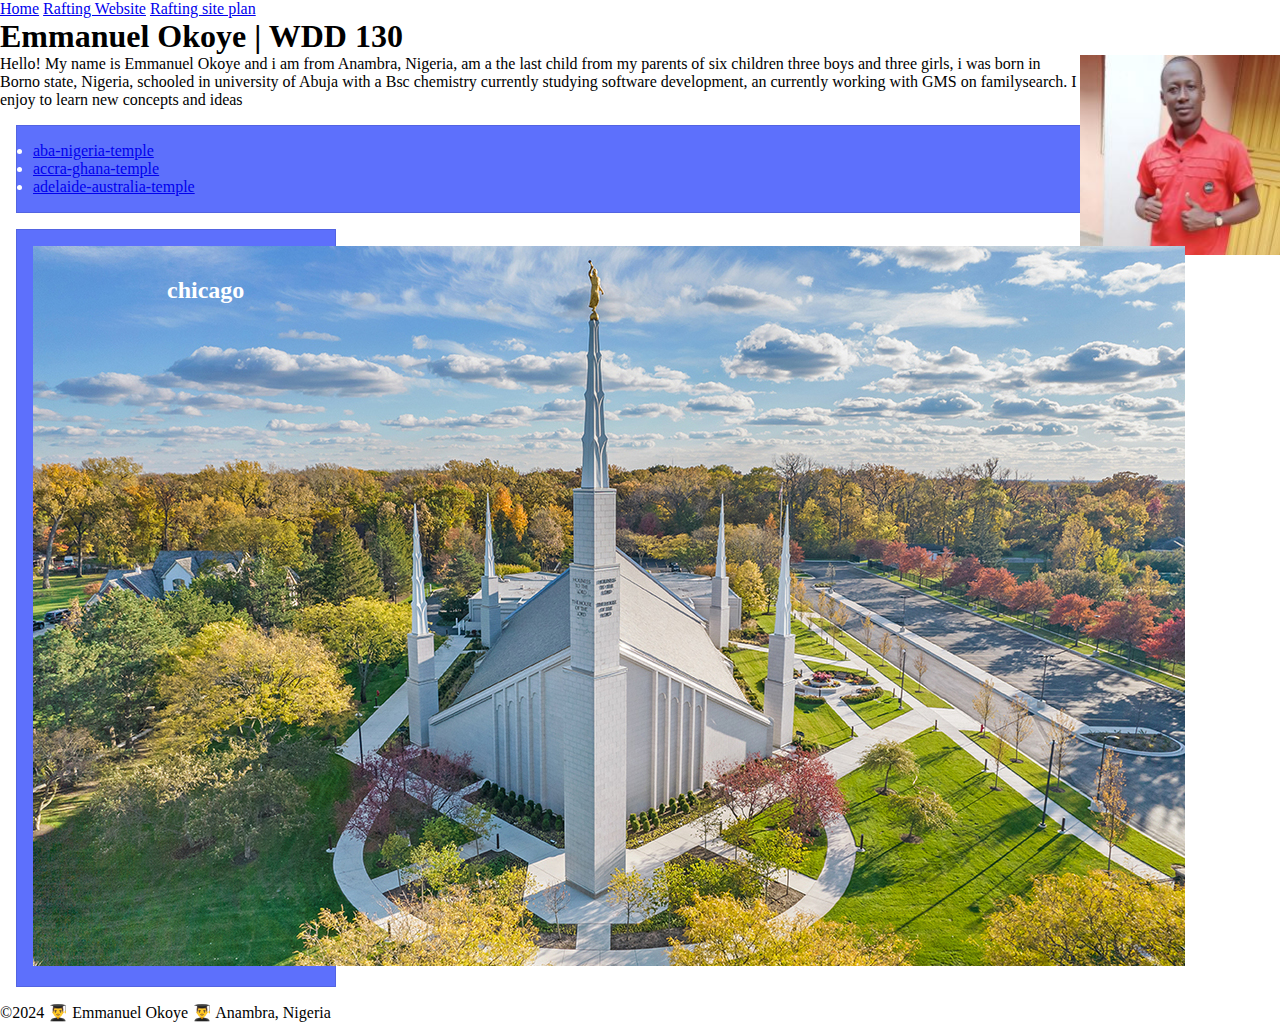
==== index.html @ 3f20ca9e "added closure to index" ====
<!DOCTYPE html>
<html lang="en-US">
    <head>
        <meta charset="utf-8">
        <meta name="viewport" content="width=device-width,initial-scale=1.0">
        <title> Emmanuel Okoye | WDD 130</title>
        <link rel="stylesheet" href="styles/styles.css">
        <meta name="description" content="Emmanuel Okoye, WDD 130, to show my viewers my page.">
        <meta name="author" content="Emmanuel Okoye">
    </head>
    <body>
        <header>
          <nav>
            <a href="#">Home</a>
            <a href="wwr/">Rafting Website</a>
            <a href="wwr/site-plan-rafting.html">Rafting site plan</a>
            <a href="https://www.linkedin.com/in/emmanuel-okoye-212879296"></a>
            <a href="https://www.facebook.com/emma.okoye.967"></a>
          </nav>
        </header>
        <main>
            <h1>Emmanuel Okoye | WDD 130</h1>
            <img src="images/profile.jpeg" alt="Hello, my name is Emmanuel Okoye" width="200">
            <p> Hello! My name is Emmanuel Okoye and i am from Anambra, Nigeria, am a the last child from my 
              parents of six children three boys and three girls, i was born in Borno state, Nigeria, schooled 
              in university of Abuja with a Bsc chemistry currently studying software development, an currently working with GMS on familysearch. I enjoy to learn new concepts and ideas</p>
            <ul class="box">
              <li><a href="https://newsroom.churchofjesuschrist.org/article/aba-nigeria-temple" target="_blank">aba-nigeria-temple</a></li>
              <li><a href="https://newsroom.churchofjesuschrist.org/article/accra-ghana-temple" target="_blank">accra-ghana-temple</a></li>
              <li><a href="https://newsroom.churchofjesuschrist.org/article/adelaide-australia-temple" target="_blank">adelaide-australia-temple</a></li>
            </ul>
        </main>
        <aside class="box">
          <h2>chicago</h2>
          <img src="images/chicago-temple.jpg" alt="view of chicago illinois temple">
        </aside>
        <footer>
            <p>©2024 👨‍🎓 Emmanuel Okoye 👨‍🎓 Anambra, Nigeria </p>
       </footer>
        
    </body>
    <!-- this page was last modified on the 28th day of June 2024 -->

</html>
---- styles/styles.css ----
* { 
    margin: 0;
    padding: 0;
    box-sizing: border-box;
}
 /* Class Selectors */

.box {
   
    margin: 1rem;
    border: 1px solid rgba(0,0,0,.1);
    padding: 1rem;
    background-color: #5D70FC;
    color:white;
}

aside {
    width: 20em;
    text-align: center;
    position: relative;
    
}

main img {
    /* i can add other declaration made to my image */
    float: right;
}
aside h2 {
    position: absolute;
    top: 47px;
    left: 150px;
}
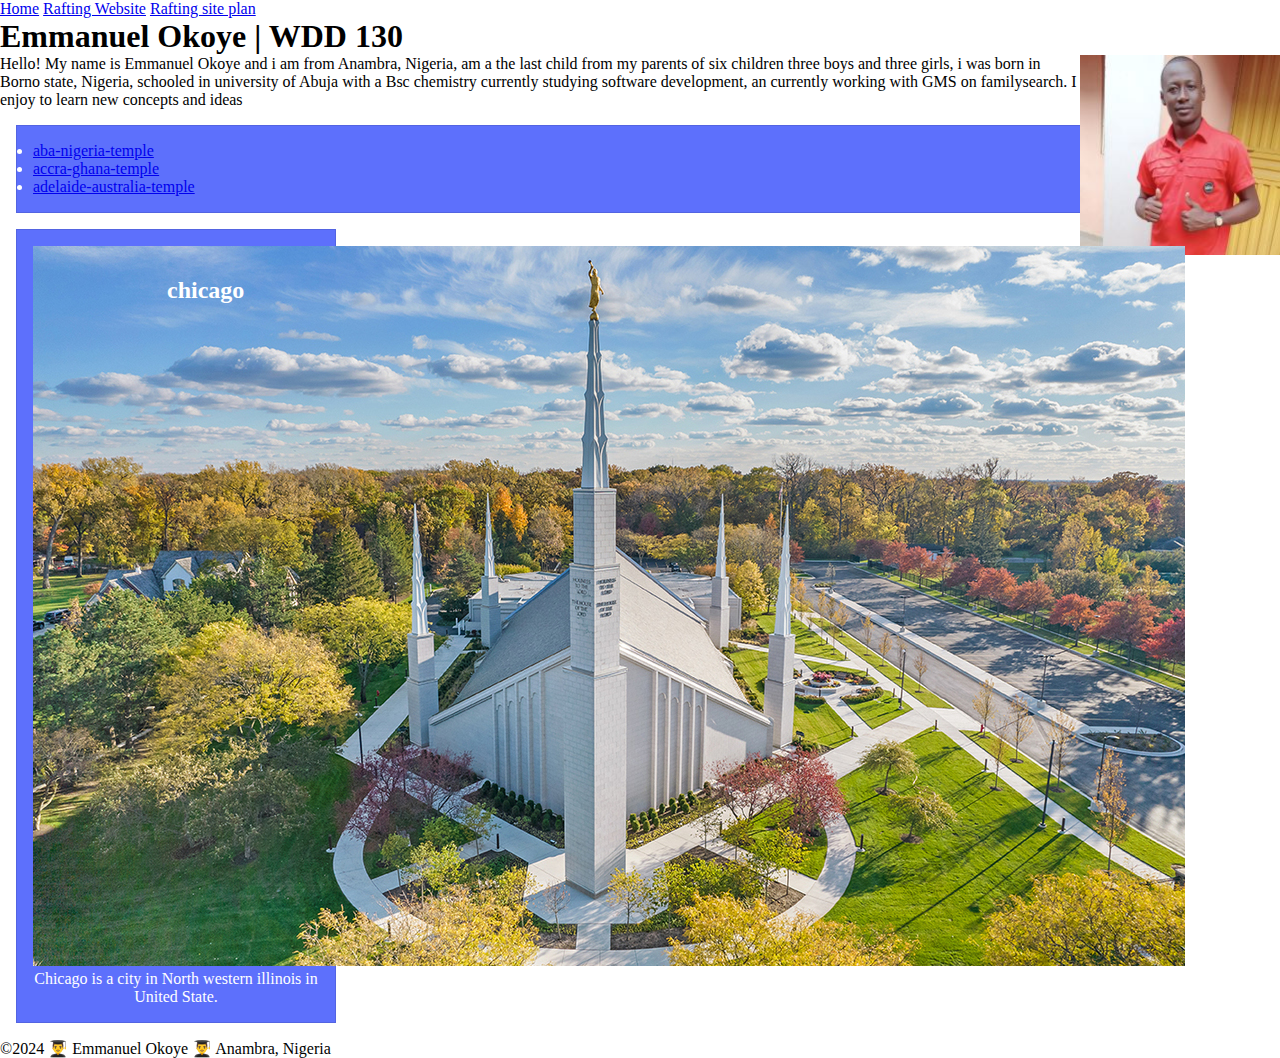
==== commit dbe0cd94: "added paragraph" ====
--- a/index.html
+++ b/index.html
@@ -33,6 +33,7 @@
         <aside class="box">
           <h2>chicago</h2>
           <img src="images/chicago-temple.jpg" alt="view of chicago illinois temple">
+          <p>Chicago is a city in North western illinois in United State.</p>
         </aside>
         <footer>
             <p>©2024 👨‍🎓 Emmanuel Okoye 👨‍🎓 Anambra, Nigeria </p>
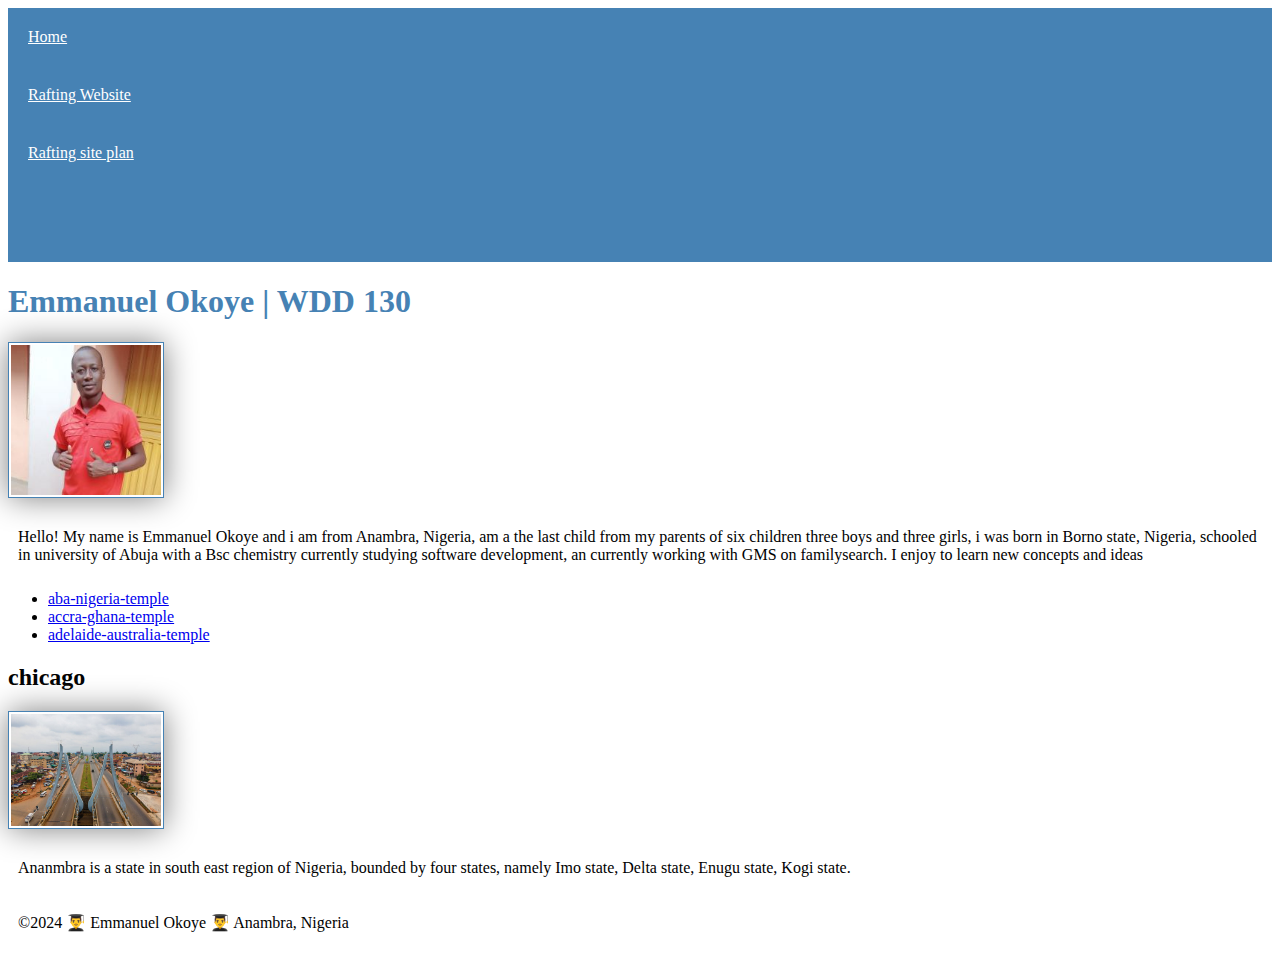
==== commit f3e01cb3: "added paragrapg content" ====
--- a/index.html
+++ b/index.html
@@ -32,8 +32,10 @@
         </main>
         <aside class="box">
           <h2>chicago</h2>
-          <img src="images/chicago-temple.jpg" alt="view of chicago illinois temple">
-          <p>Chicago is a city in North western illinois in United State.</p>
+          <img src="images/anambra.jpg" alt="view of Ananmbra state">
+          <p>Ananmbra is a state  in south east region of Nigeria, bounded by four states, namely
+             Imo state, Delta state, Enugu state, Kogi state.
+          </p>
         </aside>
         <footer>
             <p>©2024 👨‍🎓 Emmanuel Okoye 👨‍🎓 Anambra, Nigeria </p>
--- a/styles/styles.css
+++ b/styles/styles.css
@@ -1,32 +1,25 @@
-* { 
-    margin: 0;
-    padding: 0;
-    box-sizing: border-box;
-}
- /* Class Selectors */
-
-.box {
-   
-    margin: 1rem;
-    border: 1px solid rgba(0,0,0,.1);
-    padding: 1rem;
-    background-color: #5D70FC;
-    color:white;
+nav {
+    background-color: steelblue;
 }
 
-aside {
-    width: 20em;
-    text-align: center;
-    position: relative;
-    
+nav a {
+    color: white;
+    display: block;
+    padding: 20px;
 }
 
-main img {
-    /* i can add other declaration made to my image */
-    float: right;
+h1 {
+    color: steelblue;
 }
-aside h2 {
-    position: absolute;
-    top: 47px;
-    left: 150px;
+
+img {
+    width: 150px;
+    height: auto;
+    border: 1px solid steelblue;
+    padding: 2px;
+    box-shadow: 0 0 30px gray;
+}
+    
+p {
+    padding: 10px;
 }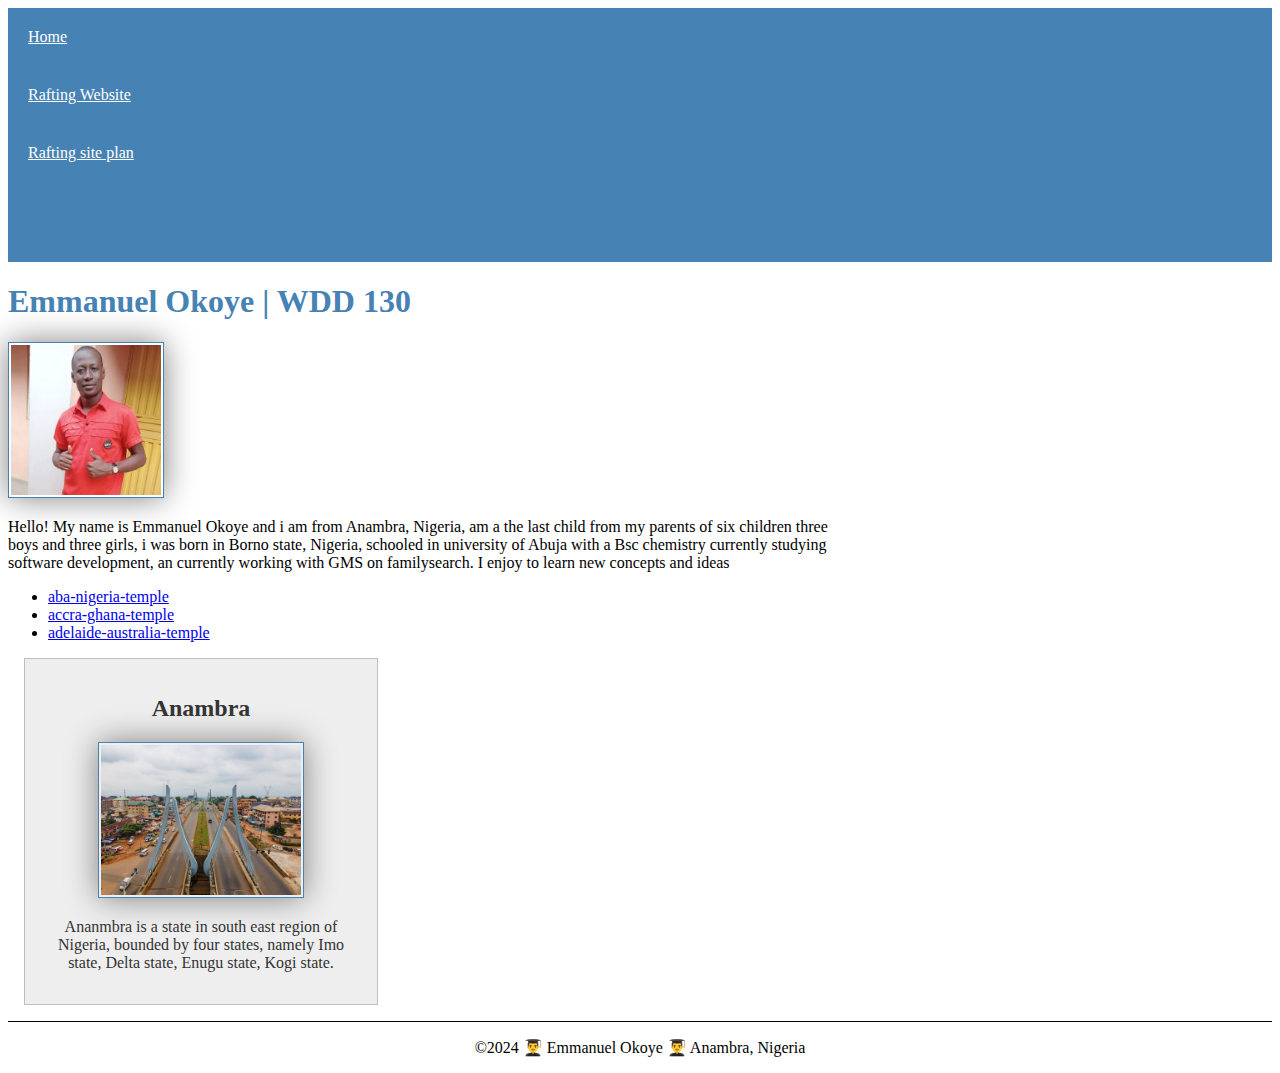
==== commit 10bd2666: "changed heading" ====
--- a/index.html
+++ b/index.html
@@ -31,7 +31,7 @@
             </ul>
         </main>
         <aside class="box">
-          <h2>chicago</h2>
+          <h2>Anambra</h2>
           <img src="images/anambra.jpg" alt="view of Ananmbra state">
           <p>Ananmbra is a state  in south east region of Nigeria, bounded by four states, namely
              Imo state, Delta state, Enugu state, Kogi state.
--- a/styles/styles.css
+++ b/styles/styles.css
@@ -22,4 +22,30 @@
     
 p {
     padding: 10px;
-}+}
+main {
+    max-width: 840px;
+}
+aside {
+    width: 20rem;
+    margin: 1rem;
+    border: 1px solid rgba(0, 0, 0, 0.2);
+    padding: 1rem;
+    background-color: #eee;
+    color: #333;
+    text-align: center;
+
+}
+ aside img {
+    width: 200px;
+    height: auto;
+    
+ }
+
+ p {padding: 0;}
+
+ footer {
+    margin-top: 15px;
+    border-top: 1px solid #000;
+    text-align: center;
+ }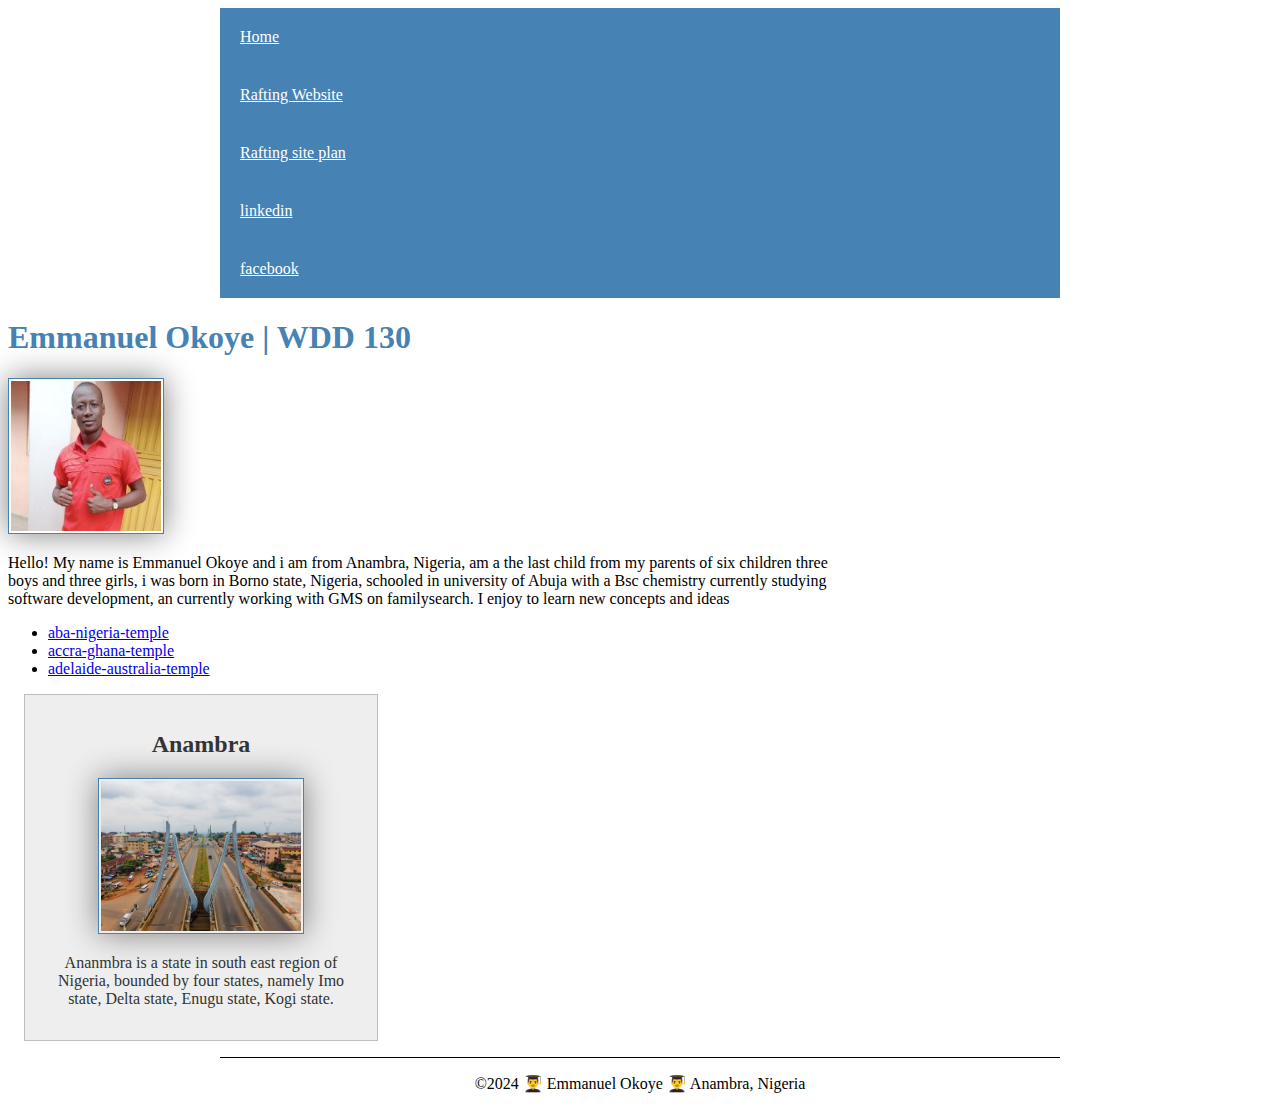
==== commit 82a2200b: "added info on the  links" ====
--- a/index.html
+++ b/index.html
@@ -12,10 +12,10 @@
         <header>
           <nav>
             <a href="#">Home</a>
-            <a href="wwr/">Rafting Website</a>
+            <a href="wwr/about.html">Rafting Website</a>
             <a href="wwr/site-plan-rafting.html">Rafting site plan</a>
-            <a href="https://www.linkedin.com/in/emmanuel-okoye-212879296"></a>
-            <a href="https://www.facebook.com/emma.okoye.967"></a>
+            <a href="https://www.linkedin.com/in/emmanuel-okoye-212879296">linkedin</a>
+            <a href="https://www.facebook.com/emma.okoye.967">facebook</a>
           </nav>
         </header>
         <main>
--- a/styles/styles.css
+++ b/styles/styles.css
@@ -1,5 +1,6 @@
 nav {
     background-color: steelblue;
+    
 }
 
 nav a {
@@ -26,6 +27,8 @@
 main {
     max-width: 840px;
 }
+
+
 aside {
     width: 20rem;
     margin: 1rem;
@@ -42,10 +45,19 @@
     
  }
 
+ main img {
+    width: 150px;
+    height: auto;
+}
+
  p {padding: 0;}
 
  footer {
     margin-top: 15px;
     border-top: 1px solid #000;
     text-align: center;
- }+ }
+ header, footer {
+    max-width: 840px;
+    margin: 0 auto;
+ }
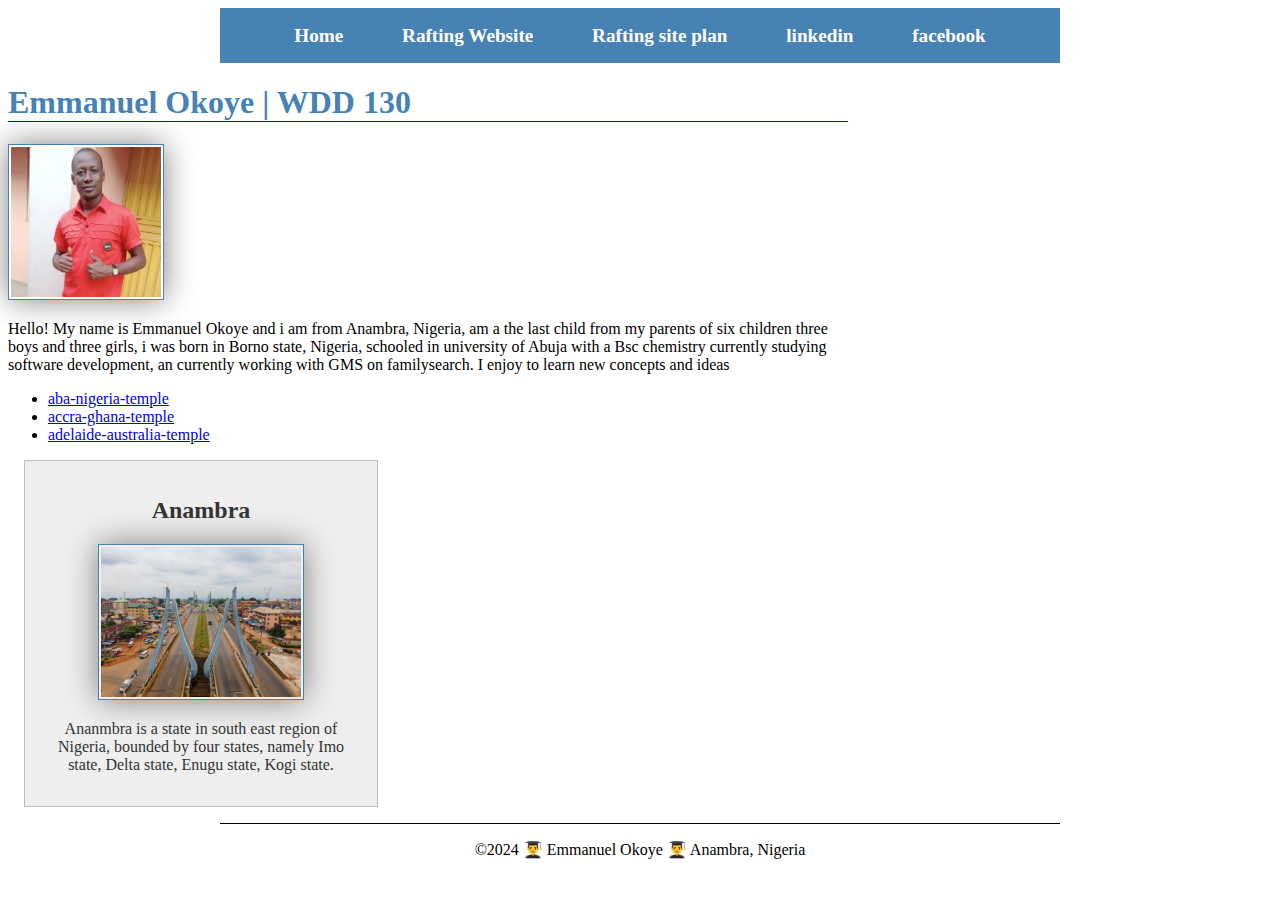
==== commit 68ff5f19: "added a div class grid" ====
--- a/index.html
+++ b/index.html
@@ -18,6 +18,7 @@
             <a href="https://www.facebook.com/emma.okoye.967">facebook</a>
           </nav>
         </header>
+      <div class="grid">
         <main>
             <h1>Emmanuel Okoye | WDD 130</h1>
             <img src="images/profile.jpeg" alt="Hello, my name is Emmanuel Okoye" width="200">
@@ -37,6 +38,7 @@
              Imo state, Delta state, Enugu state, Kogi state.
           </p>
         </aside>
+      </div>
         <footer>
             <p>©2024 👨‍🎓 Emmanuel Okoye 👨‍🎓 Anambra, Nigeria </p>
        </footer>
--- a/styles/styles.css
+++ b/styles/styles.css
@@ -1,16 +1,25 @@
 nav {
     background-color: steelblue;
-    
+    padding: 1rem;
+    display: flex;
+    justify-content: space-evenly;
+    align-items: center;
+
 }
 
 nav a {
     color: white;
     display: block;
-    padding: 20px;
+    padding: 0.5px;
+    text-decoration: none;
+    font-size: 1.2rem;
+    font-weight: 700;
 }
 
 h1 {
     color: steelblue;
+    border-bottom: 1px solid blue;
+
 }
 
 img {
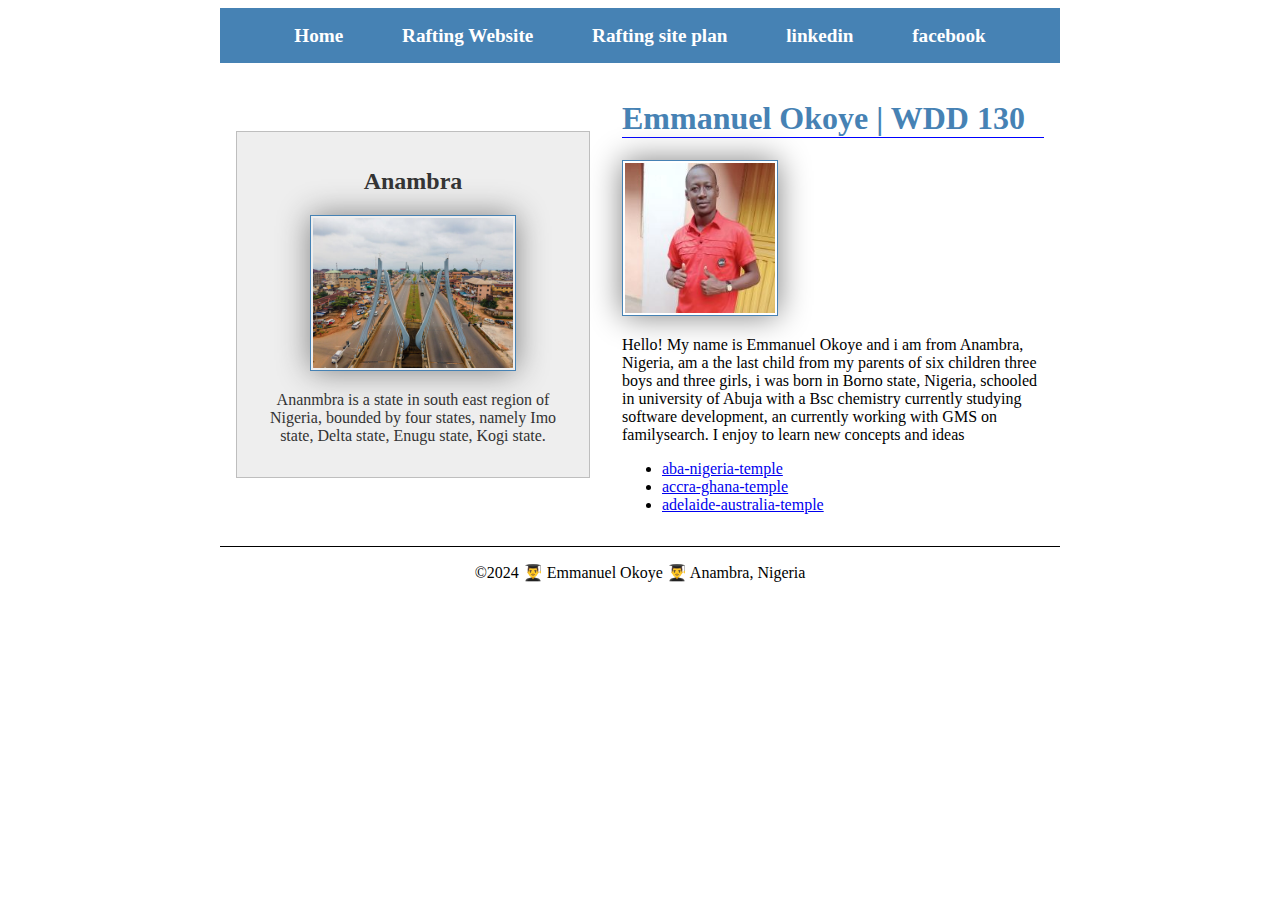
==== commit 089e332f: "added items" ====
--- a/index.html
+++ b/index.html
@@ -12,7 +12,7 @@
         <header>
           <nav>
             <a href="#">Home</a>
-            <a href="wwr/about.html">Rafting Website</a>
+            <a href="wwr/index.html">Rafting Website</a>
             <a href="wwr/site-plan-rafting.html">Rafting site plan</a>
             <a href="https://www.linkedin.com/in/emmanuel-okoye-212879296">linkedin</a>
             <a href="https://www.facebook.com/emma.okoye.967">facebook</a>
--- a/styles/styles.css
+++ b/styles/styles.css
@@ -35,6 +35,8 @@
 }
 main {
     max-width: 840px;
+    grid-column: 2/3;
+    margin: 1rem;
 }
 
 
@@ -46,6 +48,9 @@
     background-color: #eee;
     color: #333;
     text-align: center;
+    position: relative;
+    grid-column: 1/2;
+    grid-row: 1/2;
 
 }
  aside img {
@@ -66,7 +71,12 @@
     border-top: 1px solid #000;
     text-align: center;
  }
- header, footer {
+ header, .grid, footer {
     max-width: 840px;
     margin: 0 auto;
  }
+ .grid {
+    display: grid;
+    align-items: center;
+}
+
